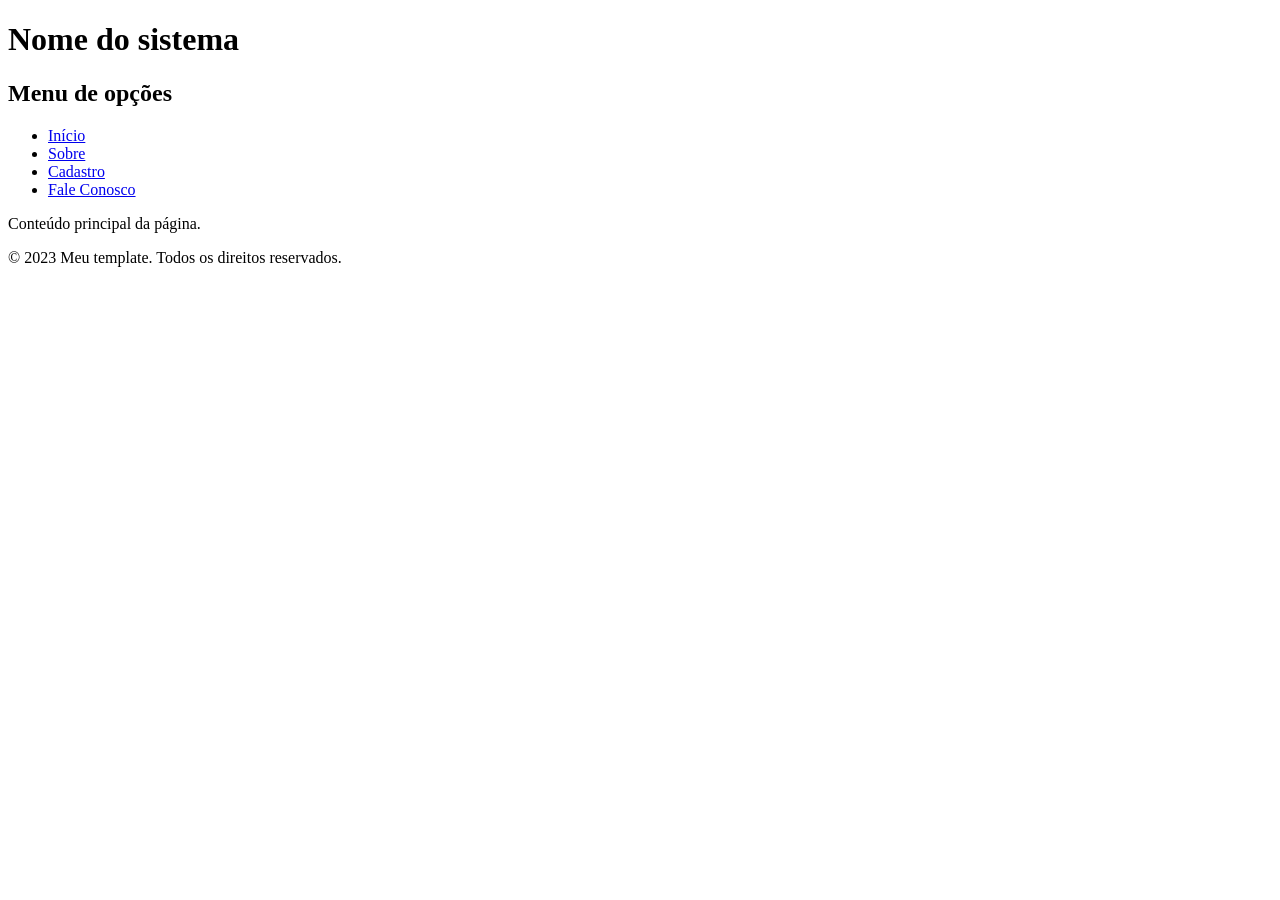
==== template.html @ 8c18a110 "Initial commit" ====
<!DOCTYPE html>
<html lang="pt-br">
<head>
    <meta charset="UTF-8">
    <meta name="viewport" content="width=device-width, initial-scale=1.0">
    <link rel="stylesheet" href="estilos/template.css">
    <title>Meu sistema</title>
</head>
<body>
    <header>
        <h1>Nome do sistema</h1>
    </header>
    <aside>
        <h2>Menu de opções</h2>
        <ul>
            <li><a href="index.html">Início</a></li>
            <li><a href="pages/sobre.html">Sobre</a></li>
            <li><a href="pages/cadastro.html">Cadastro</a></li>
            <li><a href="pages/fale-conosco.html">Fale Conosco</a></li>
        </ul>

    </aside>
    <main>
        <p>Conteúdo principal da página.</p>
    </main>
    <footer>
        <p>&copy; 2023 Meu template. Todos os direitos reservados.</p>
    </footer> 
</body>
</html>
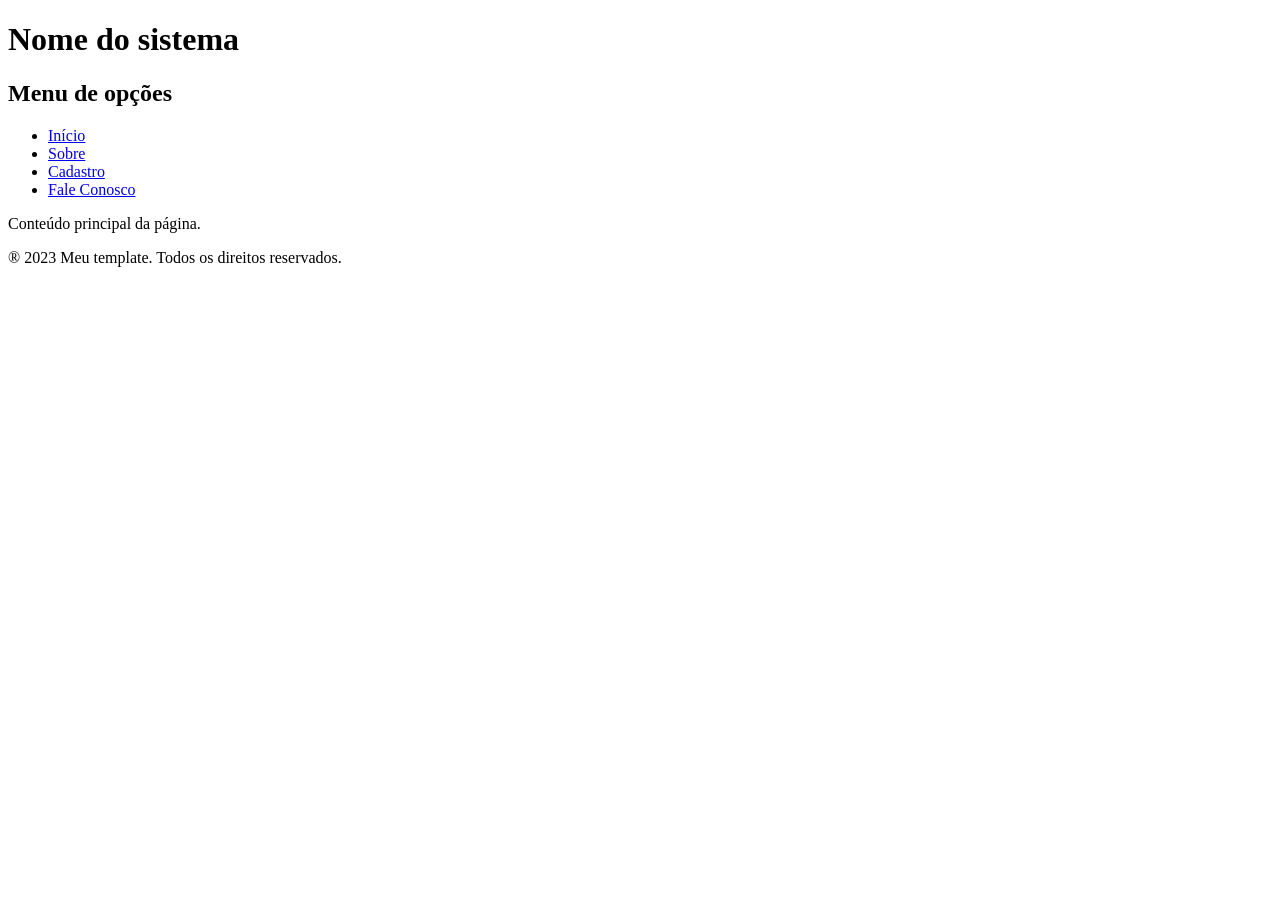
==== commit 1c849f9a: "Update template" ====
--- a/template.html
+++ b/template.html
@@ -24,7 +24,7 @@
         <p>Conteúdo principal da página.</p>
     </main>
     <footer>
-        <p>&copy; 2023 Meu template. Todos os direitos reservados.</p>
+        <p>&reg;  2023 Meu template. Todos os direitos reservados.</p>
     </footer> 
 </body>
 </html>
